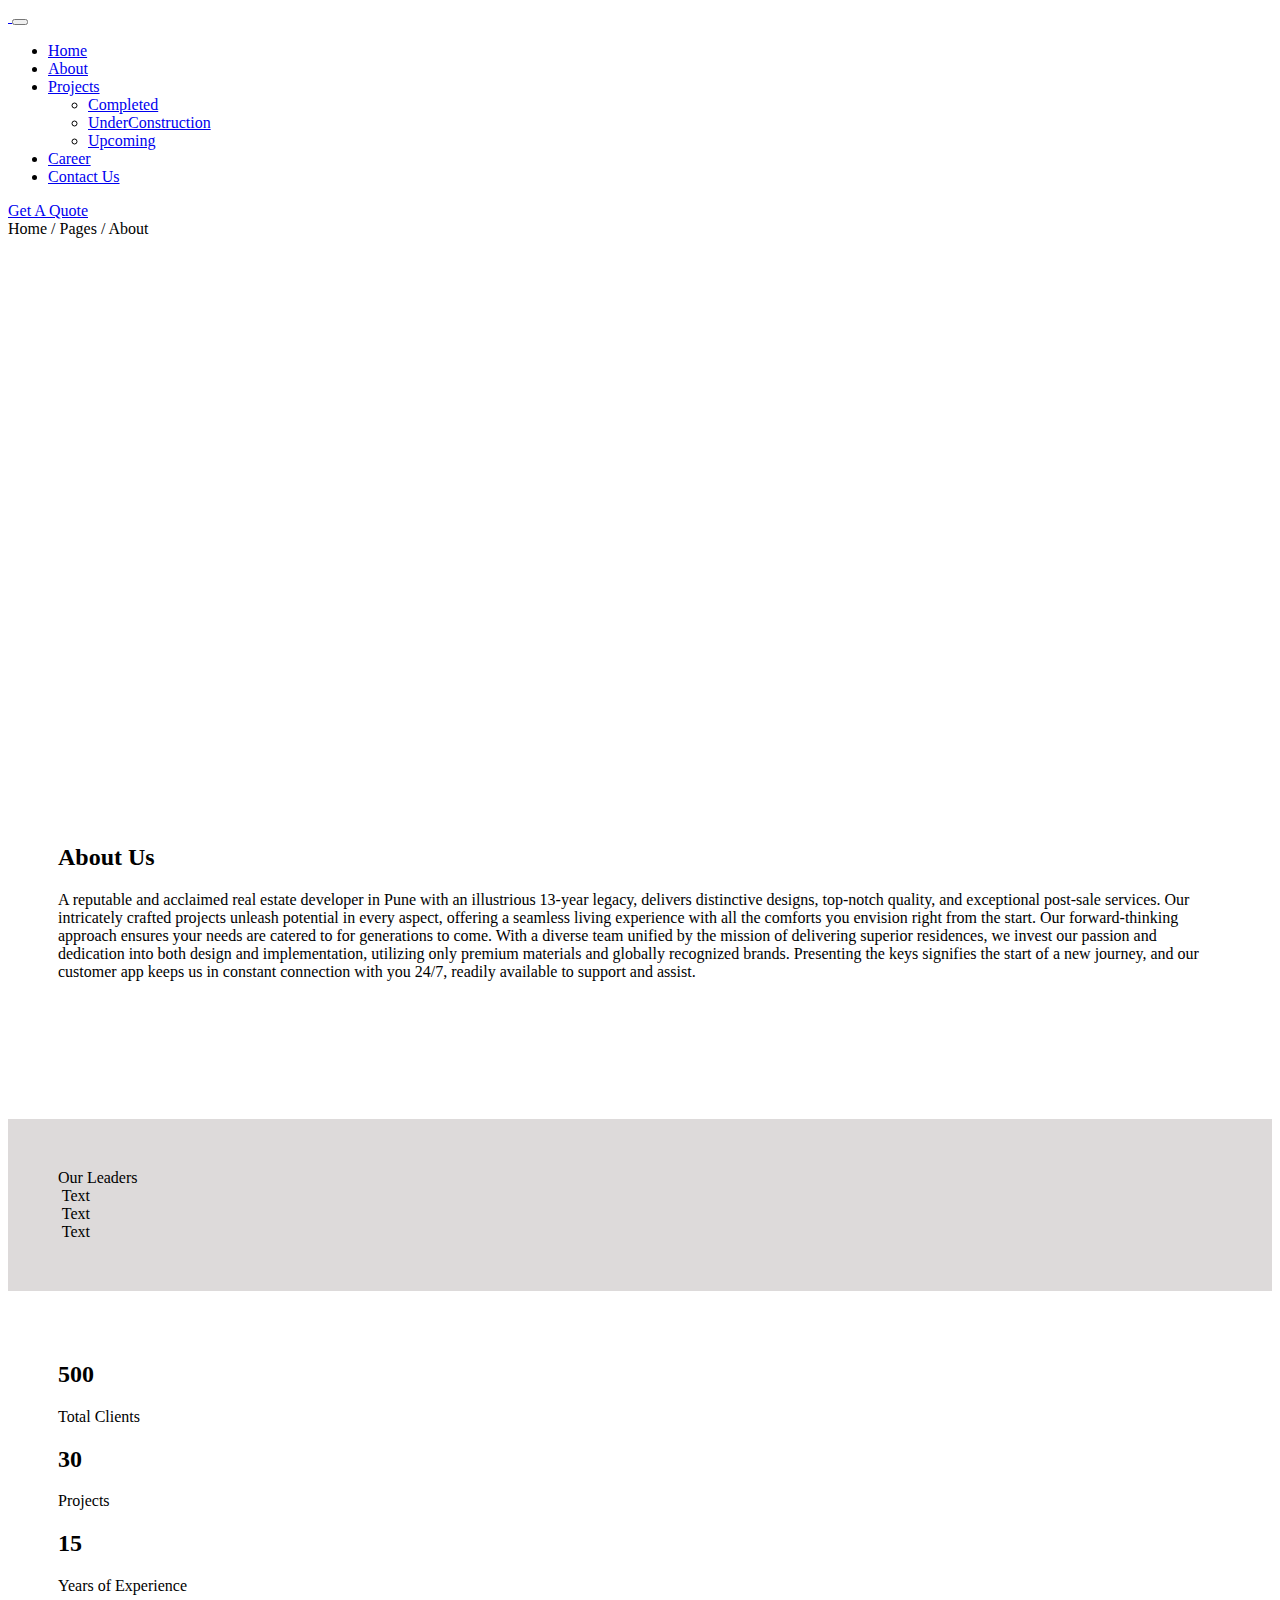
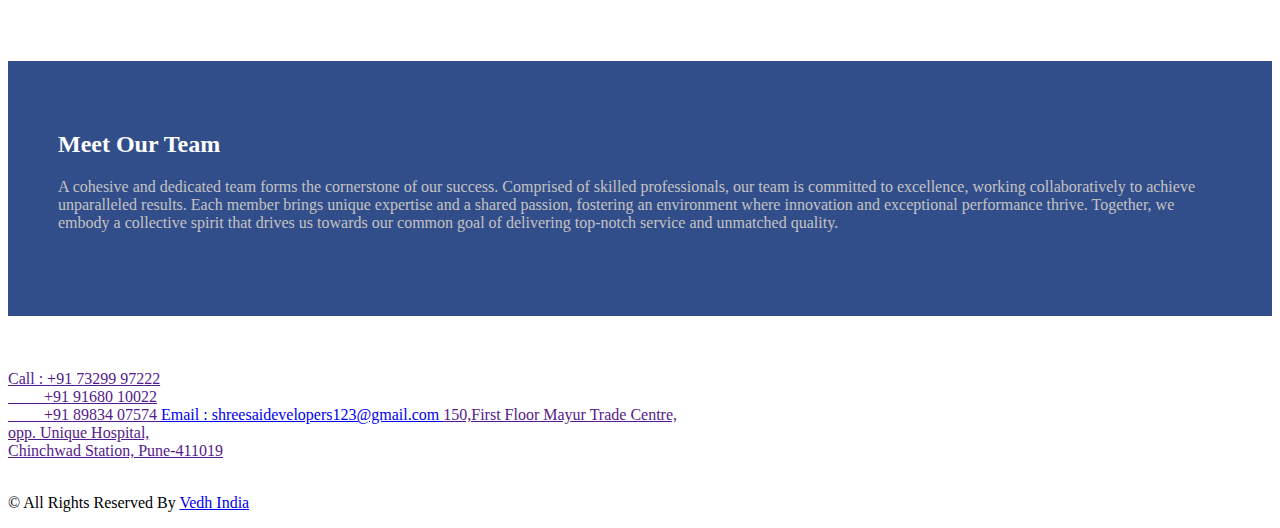
==== about.html @ a4372340 "Add files via upload" ====
<!DOCTYPE html>
<html>

<head>
  <!-- Basic -->
  <meta charset="utf-8" />
  <meta http-equiv="X-UA-Compatible" content="IE=edge" />
  <!-- Mobile Metas -->
  <meta name="viewport" content="width=device-width, initial-scale=1, shrink-to-fit=no" />
  <!-- Site Metas -->
  <meta name="keywords" content="" />
  <meta name="description" content="" />
  <meta name="author" content="" />
  <title>Shree Sai</title>
  <!-- bootstrap core css -->
  <link rel="stylesheet" type="text/css" href="css/bootstrap.css" />

  <!-- fonts style -->
  <link href="https://fonts.googleapis.com/css2?family=Roboto:wght@400;500;700;900&display=swap" rel="stylesheet">

  <!--owl slider stylesheet -->
  <link rel="stylesheet" type="text/css" href="https://cdnjs.cloudflare.com/ajax/libs/OwlCarousel2/2.3.4/assets/owl.carousel.min.css" />

  <!-- font awesome style -->
  <link href="css/font-awesome.min.css" rel="stylesheet" />

  <!-- Custom styles for this template -->
  <link href="css/style.css" rel="stylesheet" />
  <!-- responsive style -->
  <link href="css/responsive.css" rel="stylesheet" />

</head>

<body class="sub_page">
  <div class="hero_area">
    <!-- header section strats -->
    <header class="header_section">
      <div class="header_bottom">
        <div class="container-fluid">
          <nav class="navbar navbar-expand-lg custom_nav-container">
            <a class="navbar-brand" href="index.html">
              <img src="images/logo.png" alt="">
            </a>
    
            <button class="navbar-toggler" type="button" data-toggle="collapse" data-target="#navbarSupportedContent" aria-controls="navbarSupportedContent" aria-expanded="false" aria-label="Toggle navigation">
              <span></span>
            </button>
    
            <div class="collapse navbar-collapse" id="navbarSupportedContent">
              <ul class="navbar-nav">
                <li class="nav-item dropdown cool-link">
                  <a class="nav-link" href="index.html">Home</a>
                </li>
                <li class="nav-item active dropdown cool-link">
                  <a class="nav-link" href="about.html">About</a>
                </li>
                <li class="nav-item dropdown cool-link">
                  <a href="#" class="nav-link dropdown-toggle" data-toggle="dropdown">Projects</a>
                  <ul class="dropdown-menu">
                    <li><a href="complete.html">Completed</a></li>
                    <li><a href="undercontruction.html">UnderConstruction</a></li>
                    <li><a href="upcoming.html">Upcoming</a></li>
                  </ul>
                </li>
                <li class="nav-item dropdown cool-link">
                  <a class="nav-link" href="career.html">Career</a>
                </li>
                <li class="nav-item dropdown cool-link">
                  <a class="nav-link" href="contact.html">Contact Us</a>
                </li>
              </ul>
              <div class="quote_btn-container">
                <a href="contact.html" class="quote_btn">Get A Quote</a>
              </div>
            </div>
          </nav>
        </div>
      </div>
    </header>
    <!-- end header section -->
  </div>
  <section class="slider_section "  style="height: 500px; background-image: url(https://img.freepik.com/premium-photo/future-building-construction-engineering-project_31965-2643.jpg?w=826);
  background-size: cover;">
  
<div class="page_des" >
  Home / Pages / About
</div>
</section><br><br><br>
  <!-- about section -->

  <section class="about_section"  style="background: url(images/test-.jpg); background-repeat: no-repeat;
  background-size: cover;padding:50px">
    <div class="container  ">
      <div class="row">
        <div class="col-md-6">
          <div class="detail-box">
            <div class="heading_container">
              <h2>
                About Us
              </h2>
            </div>
            <p>A reputable and acclaimed real estate developer in Pune with an illustrious 13-year legacy, delivers distinctive designs, top-notch quality, and exceptional post-sale services. Our intricately crafted projects unleash potential in every aspect, offering a seamless living experience with all the comforts you envision right from the start. Our forward-thinking approach ensures your needs are catered to for generations to come. With a diverse team unified by the mission of delivering superior residences, we invest our passion and dedication into both design and implementation, utilizing only premium materials and globally recognized brands. Presenting the keys signifies the start of a new journey, and our customer app keeps us in constant connection with you 24/7, readily available to support and assist.<br>
              
            </p>
           
          </div>
        </div>
        <div class="col-md-6 ">
          <div class="img-box">
            <img src="images/about-img.jpg" alt="">
          </div>
        </div>

      </div>
    </div>
  </section><br><br><br>

  <!-- end about section -->
<!-- leaders -->

<section class="leader_section"  style="padding:50px;background-color: rgb(221, 218, 218);">
  <div class="container  ">
    <div class="leads" >
      Our Leaders
    </div>
    <div class="row">
      <div class="col-md-4">
        <div class="img-box">
          <img src="images/about-img.jpg" alt="" class="leader_img">
          <span class="text-on-hover"> Text </span>
        </div>
      </div>
      <div class="col-md-4 ">
        <div class="img-box">
          <img src="images/about-img.jpg" alt="" class="leader_img">
          <span class="text-on-hover"> Text </span>
        </div>
      </div>
      <div class="col-md-4 ">
        <div class="img-box">
          <img src="images/about-img.jpg" alt="" class="leader_img">
          <span class="text-on-hover">Text</span>
        </div>
      </div>
    </div>
  </div>
</section>

<!-- end of leaders -->

<!-- total -->
<section class="leader_section"  style="padding:50px;">
      <div class="stats">
        <div class="stats-item">
          <h2 class="count">500</h2>
          <p>Total Clients</p>
        </div>
        <div class="stats-item">
          <h2 class="count">30</h2>
          <p>Projects</p>
        </div>
        <div class="stats-item">
          <h2 class="count">15</h2>
          <p>Years of Experience</p>
        </div>
      </div>
    </section>     
<!-- total no end -->

  <!-- team -->
  <section class="about_section"  style="padding:50px;background-color: #324e8a;">
    <div class="container  ">
      <div class="row">
        <div class="col-md-6">
          <div class="detail-box">
            <div class="heading_container">
              <h2 style="color: rgb(255, 254, 254);">
               Meet Our Team
              </h2>
            </div>
            <p style="color: rgb(196, 195, 195);">
              A cohesive and dedicated team forms the cornerstone of our success. Comprised of skilled professionals, our team is committed to excellence, working collaboratively to achieve unparalleled results. Each member brings unique expertise and a shared passion, fostering an environment where innovation and exceptional performance thrive. Together, we embody a collective spirit that drives us towards our common goal of delivering top-notch service and unmatched quality.
            </p>
           
          </div>
        </div>
        <div class="col-md-6 ">
          <div class="img-box2">
            <img src="images/about-img.jpg" alt="" style="width: 100%;">
          </div>
        </div>

      </div>
    </div>
  </section>
<br><br><br>
  <!--team -->

   <!-- info section -->
   <section class="info_section ">

    <div class="container">
      
      <div class="contact_nav">
        <a href="">
          <i class="fa fa-phone" aria-hidden="true"></i>
          <span class="phone-numbers">
           Call : +91 73299 97222 <br>
          &nbsp;&nbsp;&nbsp;&nbsp;&nbsp;&nbsp;&nbsp;&nbsp;  +91 91680 10022<br>
          &nbsp;&nbsp;&nbsp;&nbsp;&nbsp;&nbsp;&nbsp;&nbsp;  +91 89834 07574
          </span>
          
        </a>
        <a href="https://mail.google.com/">
          <i class="fa fa-envelope" aria-hidden="true"></i>
          <span>
            Email : shreesaidevelopers123@gmail.com
          </span>
        </a>
        <a href="">
          <i class="fa fa-map-marker" aria-hidden="true"></i>
          <span>
            150,First Floor Mayur Trade Centre,<br>opp. Unique Hospital,<br> Chinchwad Station, Pune-411019
          </span>
        </a>
       
      </div>

      <!-- <div class="info_top">
        <div class="row justify-content-center info_main_row">
            <div class="col-sm-6 col-md-4 col-lg-3">
            <div class="info_links">
              <h4 style="text-transform: capitalize;">
                Quick Links
              </h4>
              <div class="info_links_menu">
                <a class="" href="index.html">Home </a>
                <a class="" href="service.html">Services</a>
                <a class="" href="about.html"> About</a>
                <a class="" href="project.html">Project</a>
                <a class="" href="testimonial.html">Testimonial</a>
                <a class="" href="contact.html">Contact Us</a>
              </div>
            </div>
          </div>

        </div>
      </div> -->
      <div class="info_bottom text-center">
        <div class="info_logo">
            <a href="">
                <img src="images/logo2.png" alt="">
            </a>
        </div>
    </div>
    <div class="info_bottom">
      <div class="row">
        <div class="col-md-4 ml-auto">
          <div class="social_box">
            <a href="">
              <i class="fa fa-facebook" aria-hidden="true"></i>
            </a>
            <a href="">
              <i class="fa fa-twitter" aria-hidden="true"></i>
            </a>
            <a href="">
              <i class="fa fa-linkedin" aria-hidden="true"></i>
            </a>
            <a href="">
              <i class="fa fa-instagram" aria-hidden="true"></i>
            </a>
          </div>
        </div>
      </div>

    </div>
    </div>
  </section>
  <!-- end info_section -->
<!-- footer section -->
<footer class="footer_section">
  <div class="container">
    <p>
      &copy; <span id="displayYear"></span> All Rights Reserved By
      <a href="https://vedhindia.com/">Vedh India</a>
    </p>
  </div>
</footer>
<!-- footer section -->

  <!-- jQery -->
  <script src="js/jquery-3.4.1.min.js"></script>
  <!-- popper js -->
  <script src="https://cdn.jsdelivr.net/npm/popper.js@1.16.0/dist/umd/popper.min.js" integrity="sha384-Q6E9RHvbIyZFJoft+2mJbHaEWldlvI9IOYy5n3zV9zzTtmI3UksdQRVvoxMfooAo" crossorigin="anonymous">
  </script>
  <!-- bootstrap js -->
  <script src="js/bootstrap.js"></script>
  <!-- owl slider -->
  <script src="https://cdnjs.cloudflare.com/ajax/libs/OwlCarousel2/2.3.4/owl.carousel.min.js">
  </script>
  <!--  OwlCarousel 2 - Filter -->
  <script src="https://huynhhuynh.github.io/owlcarousel2-filter/dist/owlcarousel2-filter.min.js"></script>
  <!-- custom js -->
  <script src="js/custom.js"></script>
  <!-- Google Map -->
  <script src="https://maps.googleapis.com/maps/api/js?key=AIzaSyCh39n5U-4IoWpsVGUHWdqB6puEkhRLdmI&callback=myMap">
  </script>
  <!-- End Google Map -->

</body>

</html>
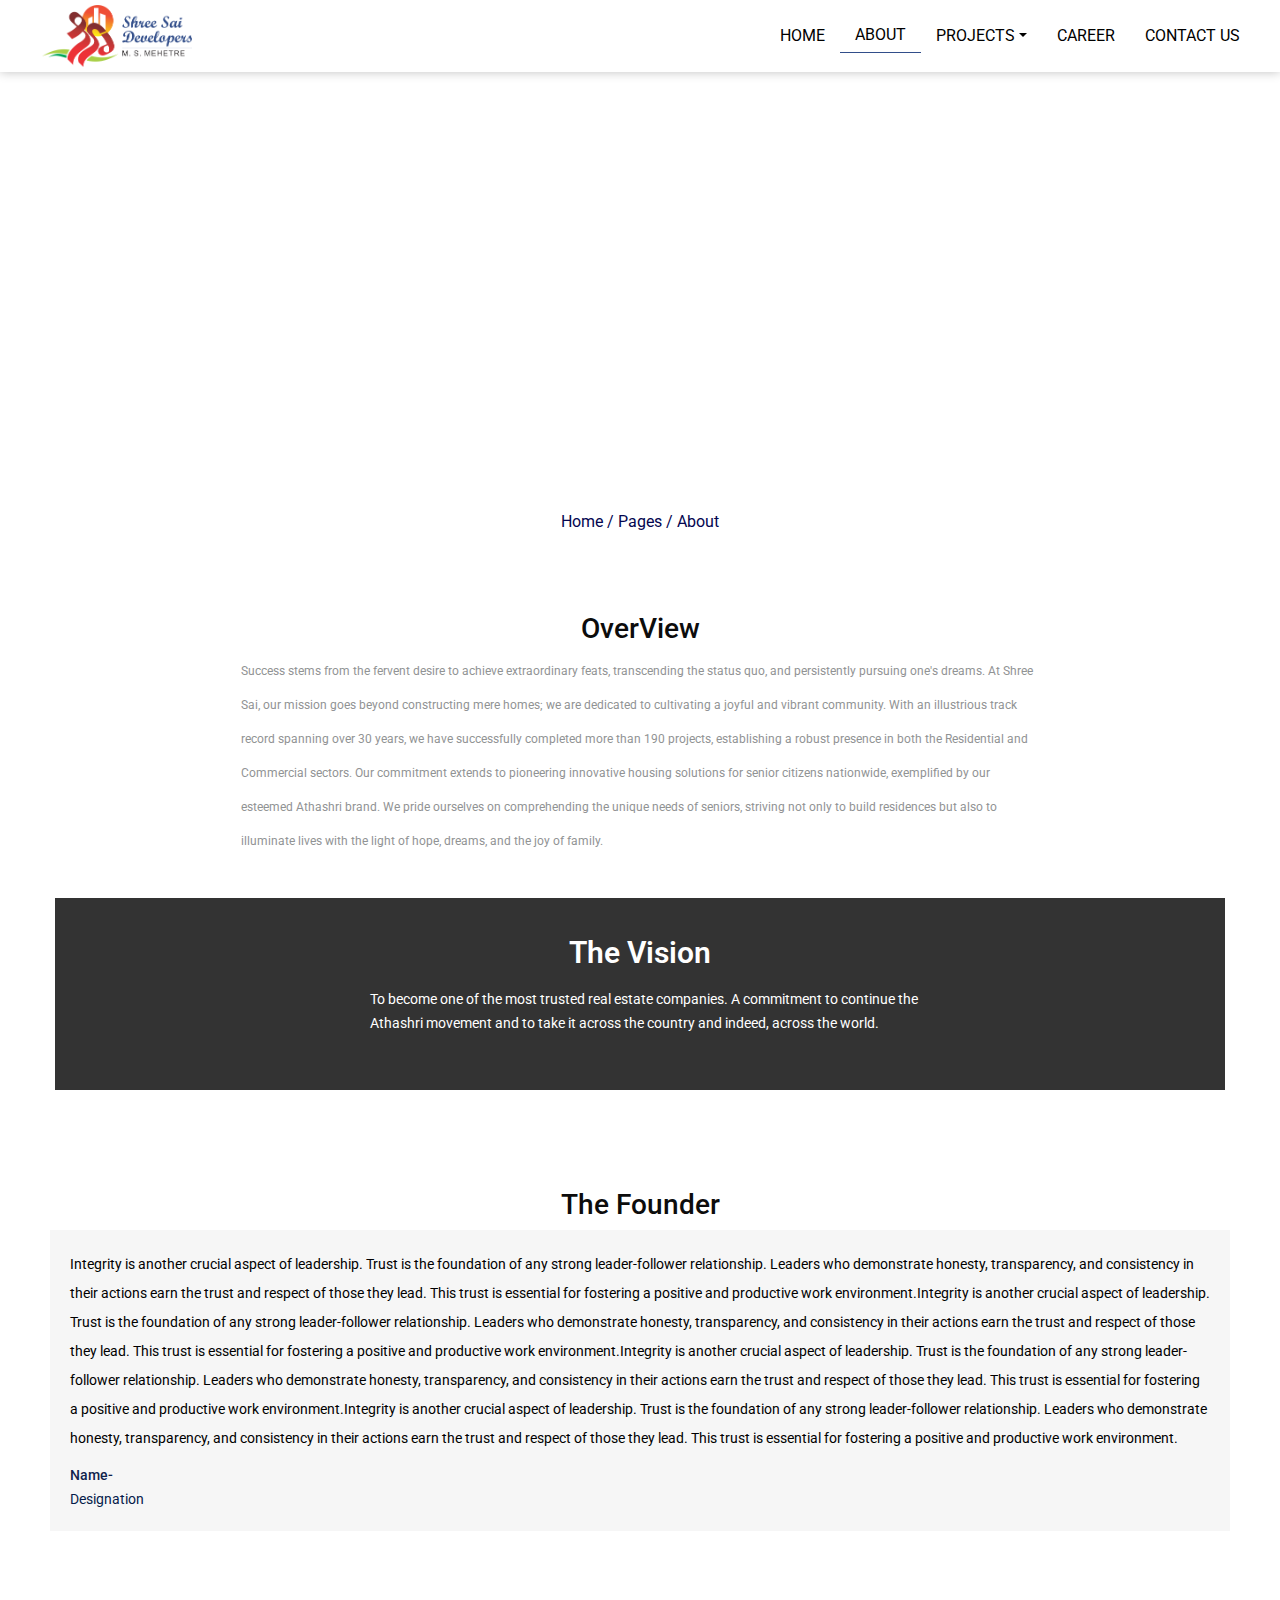
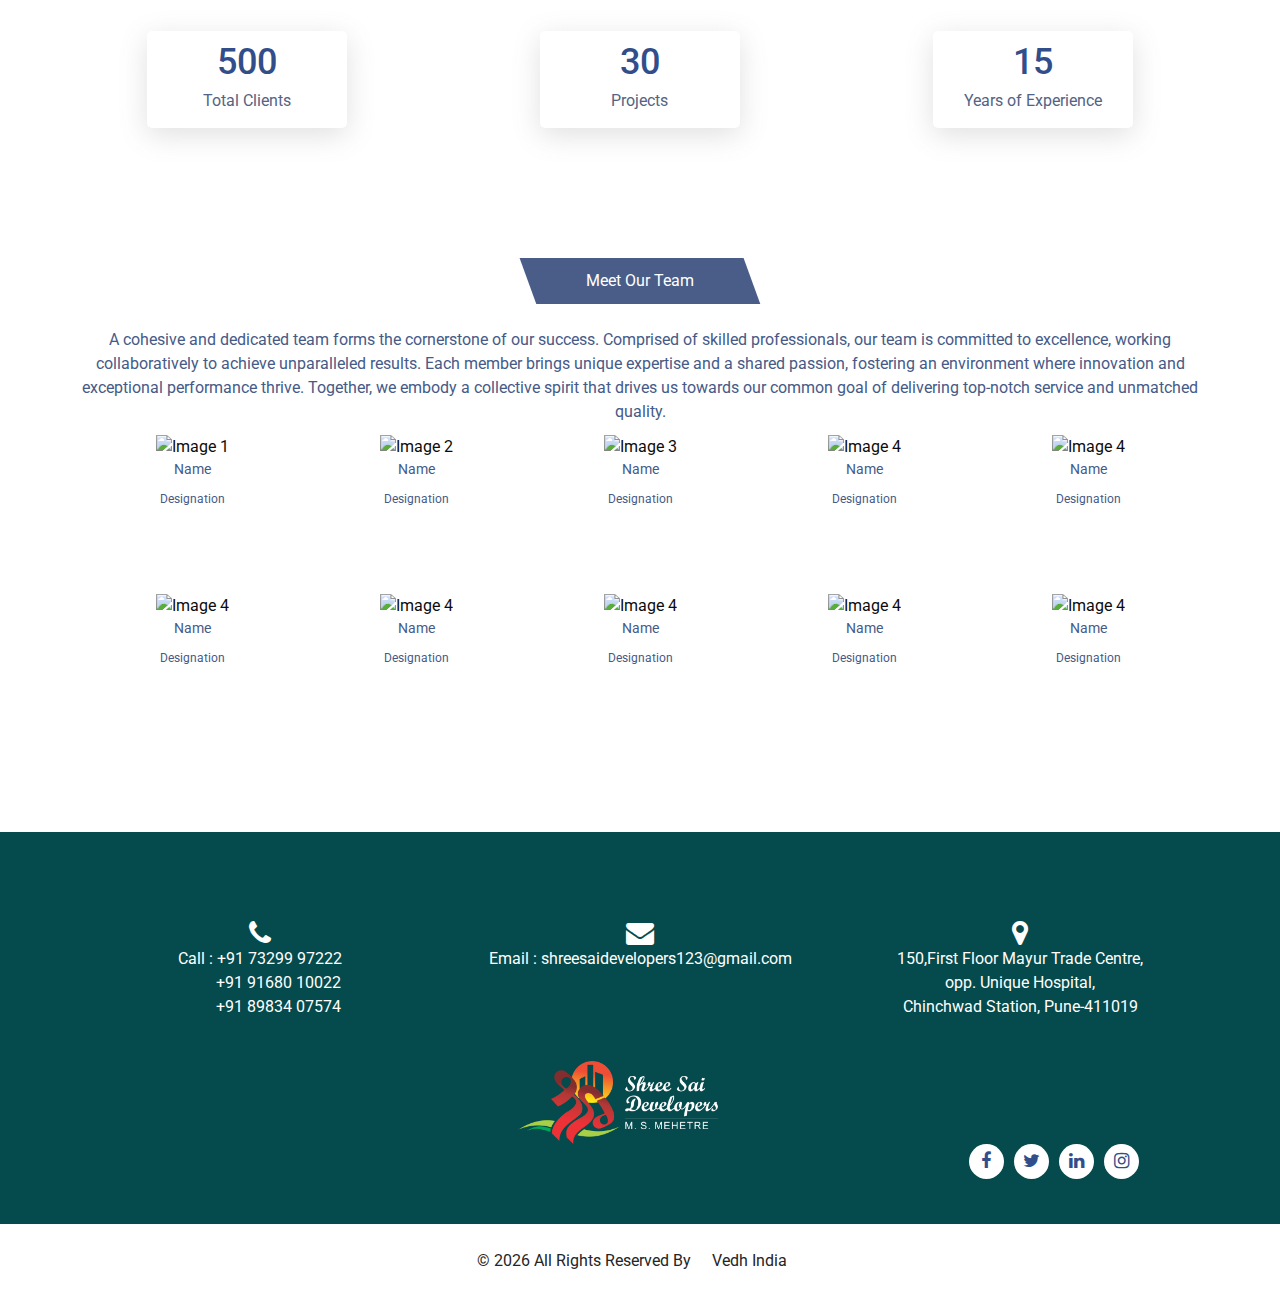
==== commit e6415bac: "Update about.html" ====
--- a/about.html
+++ b/about.html
@@ -28,7 +28,142 @@
   <link href="css/style.css" rel="stylesheet" />
   <!-- responsive style -->
   <link href="css/responsive.css" rel="stylesheet" />
-
+<style>
+  .ov-para {
+    color: #919394;
+    margin: 0;
+    font-size: 18px;
+    line-height: 34px;
+    text-align: left;
+    font-size: 12px;
+    width: 70%;
+    left: 15%;
+    position: relative;
+    
+}
+.vision {
+    text-align: center;
+    padding: 40px 0 40px;
+}
+
+.dark-gray {
+    background-color: #333;
+    color: #fff;
+}
+    .row2 {
+    margin-right: -15px;
+    margin-left: -15px;
+}
+.vision h2 {
+    color: #fff;
+}
+.vision p, .corporate p {
+    line-height: 24px;
+    font-size: 14px;
+    margin-bottom: 15px;
+}
+.our-vision p {
+  text-align: left;
+    margin-left: 40%;
+    color: white;
+    width: 80%;
+}
+p {
+    margin: 0 0 10px;
+    
+}
+.mainHeading {
+    font-size: 30px;
+    line-height: 30px;
+    font-weight: 600;
+    color: #222729;
+    padding-bottom:1%;
+    text-align: center;
+    width: 100%;
+    position: relative;
+    left:0px;
+}
+.about_section{
+  padding: 40px;
+}
+
+.container_2 {
+      display: flex;
+      width: 100%;background-color: #f6f6f6;
+    }
+
+    .images_2 {
+      flex: 30%;
+      box-sizing: border-box;
+      padding: 20px;
+    }
+
+    .content_2 {
+      flex: 70%;
+      box-sizing: border-box;
+      padding: 20px;
+    }
+
+    /* img {
+      max-width: 100%;
+      height: auto;
+      display: block;
+      margin-bottom: 10px;
+    } */
+    .name{
+      font-size: .9rem;
+      color: #10234c;
+      font-weight: 500;
+    }
+    .designation{
+      font-size: .9rem;
+      color: #051b4a;
+    }
+    .content_leader{
+      color: black;   
+       line-height: 29px;
+      font-size: 14px;
+    }
+    .container_img {
+    display: flex;
+     flex-wrap: wrap;
+    justify-content: space-around;
+  }
+
+  .image_img {
+    width: 200px; 
+    text-align: center;
+    margin-bottom:75px; 
+  }
+  .image_img img {
+    width: 100%;
+    height: 100%;
+    object-fit: cover;
+  }
+.text_name{
+  font-size: 14px;
+}
+.text_designation{
+  font-size: 12px;
+}
+.parallelogram {
+	width: 20%;
+    /* height: 50px; */
+    transform: skew(20deg);
+    background: #495d88;
+    position: relative;
+    left: 40%;
+    padding: 1%;
+    text-align: center;
+    font-size: 1rem;
+    color: white;  
+}
+
+.parallelogram span {
+    display: inline-block;
+    transform: skew(-20deg);
+}
+</style>
 </head>
 
 <body class="sub_page">
@@ -57,9 +192,9 @@
                 <li class="nav-item dropdown cool-link">
                   <a href="#" class="nav-link dropdown-toggle" data-toggle="dropdown">Projects</a>
                   <ul class="dropdown-menu">
-                    <li><a href="complete.html">Completed</a></li>
-                    <li><a href="undercontruction.html">UnderConstruction</a></li>
-                    <li><a href="upcoming.html">Upcoming</a></li>
+                    <li><a  class="test" href="complete.html">Completed</a></li>
+                    <li><a  class="test" href="undercontruction.html">UnderConstruction</a></li>
+                    <li><a  class="test" href="upcoming.html">Upcoming</a></li>
                   </ul>
                 </li>
                 <li class="nav-item dropdown cool-link">
@@ -79,71 +214,56 @@
     </header>
     <!-- end header section -->
   </div>
-  <section class="slider_section "  style="height: 500px; background-image: url(https://img.freepik.com/premium-photo/future-building-construction-engineering-project_31965-2643.jpg?w=826);
+  <section class="slider_section "  style="height: 500px; background-image: url(https://img.freepik.com/premium-photo/future-building-construction-engineering-project_31965-6206.jpg?w=826);
   background-size: cover;">
-  
-<div class="page_des" >
-  Home / Pages / About
-</div>
-</section><br><br><br>
+       <div class="page_des" >
+         Home / Pages / About
+       </div>
+</section>
   <!-- about section -->
 
-  <section class="about_section"  style="background: url(images/test-.jpg); background-repeat: no-repeat;
-  background-size: cover;padding:50px">
+  <section class="about_section">
     <div class="container  ">
-      <div class="row">
-        <div class="col-md-6">
-          <div class="detail-box">
-            <div class="heading_container">
-              <h2>
-                About Us
-              </h2>
-            </div>
-            <p>A reputable and acclaimed real estate developer in Pune with an illustrious 13-year legacy, delivers distinctive designs, top-notch quality, and exceptional post-sale services. Our intricately crafted projects unleash potential in every aspect, offering a seamless living experience with all the comforts you envision right from the start. Our forward-thinking approach ensures your needs are catered to for generations to come. With a diverse team unified by the mission of delivering superior residences, we invest our passion and dedication into both design and implementation, utilizing only premium materials and globally recognized brands. Presenting the keys signifies the start of a new journey, and our customer app keeps us in constant connection with you 24/7, readily available to support and assist.<br>
-              
-            </p>
-           
+      <h3 class="text-center">OverView</h3>
+       <p class="ov-para"> Success stems from the fervent desire to achieve extraordinary feats, transcending the status quo, and persistently pursuing one's dreams. At Shree Sai, our mission goes beyond constructing mere homes; we are dedicated to cultivating a joyful and vibrant community. With an illustrious track record spanning over 30 years, we have successfully completed more than 190 projects, establishing a robust presence in both the Residential and Commercial sectors.
+
+      Our commitment extends to pioneering innovative housing solutions for senior citizens nationwide, exemplified by our esteemed Athashri brand. We pride ourselves on comprehending the unique needs of seniors, striving not only to build residences but also to illuminate lives with the light of hope, dreams, and the joy of family.</p>
+    </div>
+  </section>
+  <!-- end overview section -->
+<!-- visoon -->
+
+<section class="our-vision" id="vision">
+  <div class="container">
+      <div class="row2">
+              <div class="vision dark-gray">
+                <h2 class="mainHeading">The Vision</h2>
+          <div class="col-lg-8 col-lg-offset-2 col-md-10 col-md-offset-1 col-sm-12">
+                
+                  <p>To become one of the most trusted real estate companies. A commitment to continue the Athashri movement and to take it across the country and indeed, across the world.</p>
+              </div>  
           </div>
-        </div>
-        <div class="col-md-6 ">
-          <div class="img-box">
-            <img src="images/about-img.jpg" alt="">
-          </div>
-        </div>
-
-      </div>
-    </div>
-  </section><br><br><br>
-
-  <!-- end about section -->
+      </div>
+  </div>
+</section><br><br>
+
 <!-- leaders -->
 
-<section class="leader_section"  style="padding:50px;background-color: rgb(221, 218, 218);">
-  <div class="container  ">
-    <div class="leads" >
-      Our Leaders
-    </div>
-    <div class="row">
-      <div class="col-md-4">
-        <div class="img-box">
-          <img src="images/about-img.jpg" alt="" class="leader_img">
-          <span class="text-on-hover"> Text </span>
-        </div>
-      </div>
-      <div class="col-md-4 ">
-        <div class="img-box">
-          <img src="images/about-img.jpg" alt="" class="leader_img">
-          <span class="text-on-hover"> Text </span>
-        </div>
-      </div>
-      <div class="col-md-4 ">
-        <div class="img-box">
-          <img src="images/about-img.jpg" alt="" class="leader_img">
-          <span class="text-on-hover">Text</span>
-        </div>
-      </div>
+<section class="leader_section"  style="padding:50px;">
+  <h3 class="text-center">The Founder</h3>
+  <div class="container_2">
+    
+    <!-- <div class="images_2">
+      <img src="images/leader1.png" alt="Image 1">
+    </div> -->
+    <div class="content_2">
+      <p class="content_leader">Integrity is another crucial aspect of leadership. Trust is the foundation of any strong leader-follower relationship. Leaders who demonstrate honesty, transparency, and consistency in their actions earn the trust and respect of those they lead. This trust is essential for fostering a positive and productive work environment.Integrity is another crucial aspect of leadership. Trust is the foundation of any strong leader-follower relationship. Leaders who demonstrate honesty, transparency, and consistency in their actions earn the trust and respect of those they lead. This trust is essential for fostering a positive and productive work environment.Integrity is another crucial aspect of leadership. Trust is the foundation of any strong leader-follower relationship. Leaders who demonstrate honesty, transparency, and consistency in their actions earn the trust and respect of those they lead. This trust is essential for fostering a positive and productive work environment.Integrity is another crucial aspect of leadership. Trust is the foundation of any strong leader-follower relationship. Leaders who demonstrate honesty, transparency, and consistency in their actions earn the trust and respect of those they lead. This trust is essential for fostering a positive and productive work environment.</p>
+      <span class="name">Name-</span><br>
+        <span class="designation">Designation</span>
+     
     </div>
   </div>
+
 </section>
 
 <!-- end of leaders -->
@@ -168,125 +288,157 @@
 <!-- total no end -->
 
   <!-- team -->
-  <section class="about_section"  style="padding:50px;background-color: #324e8a;">
-    <div class="container  ">
-      <div class="row">
-        <div class="col-md-6">
-          <div class="detail-box">
-            <div class="heading_container">
-              <h2 style="color: rgb(255, 254, 254);">
-               Meet Our Team
-              </h2>
-            </div>
-            <p style="color: rgb(196, 195, 195);">
-              A cohesive and dedicated team forms the cornerstone of our success. Comprised of skilled professionals, our team is committed to excellence, working collaboratively to achieve unparalleled results. Each member brings unique expertise and a shared passion, fostering an environment where innovation and exceptional performance thrive. Together, we embody a collective spirit that drives us towards our common goal of delivering top-notch service and unmatched quality.
-            </p>
-           
-          </div>
-        </div>
-        <div class="col-md-6 ">
-          <div class="img-box2">
-            <img src="images/about-img.jpg" alt="" style="width: 100%;">
-          </div>
-        </div>
-
-      </div>
-    </div>
-  </section>
-<br><br><br>
+  <section class="team_section" style="padding: 80px;">
+    <div class="parallelogram"><span>Meet Our Team</span></div><br>
+    <p class="text-center">A cohesive and dedicated team forms the cornerstone of our success. Comprised of skilled professionals, our team is committed to excellence, working collaboratively to achieve unparalleled results. Each member brings unique expertise and a shared passion, fostering an environment where innovation and exceptional performance thrive. Together, we embody a collective spirit that drives us towards our common goal of delivering top-notch service and unmatched quality.</p>
+  <div class="container_img">
+    <div class="image_img">
+      <img src="images/1_1.jpg" alt="Image 1">
+      <p class="text_name">Name</p>
+      <p class="text_designation">Designation</p>
+    </div>
+
+    <div class="image_img">
+      <img src="images/1_2.png" alt="Image 2">
+      <p class="text_name">Name</p>
+      <p class="text_designation">Designation</p>
+    </div>
+
+    <div class="image_img">
+      <img src="images/1_3.jpg" alt="Image 3">
+      <p class="text_name">Name</p>
+      <p class="text_designation">Designation</p>
+    </div>
+    <div class="image_img">
+      <img src="images/1_4.jpg" alt="Image 4">
+      <p class="text_name">Name</p>
+      <p class="text_designation">Designation</p>
+    </div>
+    <div class="image_img">
+      <img src="images/1_5.jpg" alt="Image 4">
+      <p class="text_name">Name</p>
+      <p class="text_designation">Designation</p>
+    </div>
+    <div class="image_img">
+      <img src="images/1_6.jpg" alt="Image 4">
+      <p class="text_name">Name</p>
+      <p class="text_designation">Designation</p>
+    </div>
+    <div class="image_img">
+      <img src="images/1_7.jpg" alt="Image 4">
+      <p class="text_name">Name</p>
+      <p class="text_designation">Designation</p>
+    </div>
+    <div class="image_img">
+      <img src="images/1_8.jpg" alt="Image 4">
+      <p class="text_name">Name</p>
+      <p class="text_designation">Designation</p>
+    </div>
+    <div class="image_img">
+      <img src="images/1_9.jpg" alt="Image 4">
+      <p class="text_name">Name</p>
+      <p class="text_designation">Designation</p>
+    </div>
+    <div class="image_img">
+      <img src="images/1_10.jpeg" alt="Image 4">
+      <p class="text_name">Name</p>
+      <p class="text_designation">Designation</p>
+    </div>
+  </div>
+</section>
   <!--team -->
-
-   <!-- info section -->
-   <section class="info_section ">
-
-    <div class="container">
-      
-      <div class="contact_nav">
-        <a href="">
-          <i class="fa fa-phone" aria-hidden="true"></i>
-          <span class="phone-numbers">
-           Call : +91 73299 97222 <br>
-          &nbsp;&nbsp;&nbsp;&nbsp;&nbsp;&nbsp;&nbsp;&nbsp;  +91 91680 10022<br>
-          &nbsp;&nbsp;&nbsp;&nbsp;&nbsp;&nbsp;&nbsp;&nbsp;  +91 89834 07574
-          </span>
-          
-        </a>
-        <a href="https://mail.google.com/">
-          <i class="fa fa-envelope" aria-hidden="true"></i>
-          <span>
-            Email : shreesaidevelopers123@gmail.com
-          </span>
-        </a>
-        <a href="">
-          <i class="fa fa-map-marker" aria-hidden="true"></i>
-          <span>
-            150,First Floor Mayur Trade Centre,<br>opp. Unique Hospital,<br> Chinchwad Station, Pune-411019
-          </span>
-        </a>
-       
-      </div>
-
-      <!-- <div class="info_top">
-        <div class="row justify-content-center info_main_row">
-            <div class="col-sm-6 col-md-4 col-lg-3">
-            <div class="info_links">
-              <h4 style="text-transform: capitalize;">
-                Quick Links
-              </h4>
-              <div class="info_links_menu">
-                <a class="" href="index.html">Home </a>
-                <a class="" href="service.html">Services</a>
-                <a class="" href="about.html"> About</a>
-                <a class="" href="project.html">Project</a>
-                <a class="" href="testimonial.html">Testimonial</a>
-                <a class="" href="contact.html">Contact Us</a>
+  
+    <!-- info section -->
+    <section class="info_section ">
+
+      <div class="container">
+        
+        <div class="contact_nav">
+          <a href="">
+            <i class="fa fa-phone" aria-hidden="true"></i>
+            <span class="phone-numbers">
+             Call : +91 73299 97222 <br>
+            &nbsp;&nbsp;&nbsp;&nbsp;&nbsp;&nbsp;&nbsp;&nbsp;  +91 91680 10022<br>
+            &nbsp;&nbsp;&nbsp;&nbsp;&nbsp;&nbsp;&nbsp;&nbsp;  +91 89834 07574
+            </span>
+            
+          </a>
+          <a href="https://mail.google.com/">
+            <i class="fa fa-envelope" aria-hidden="true"></i>
+            <span>
+              Email : shreesaidevelopers123@gmail.com
+            </span>
+          </a>
+          <a href="">
+            <i class="fa fa-map-marker" aria-hidden="true"></i>
+            <span>
+              150,First Floor Mayur Trade Centre,<br>opp. Unique Hospital,<br> Chinchwad Station, Pune-411019
+            </span>
+          </a>
+         
+        </div>
+  
+        <!-- <div class="info_top">
+          <div class="row justify-content-center info_main_row">
+              <div class="col-sm-6 col-md-4 col-lg-3">
+              <div class="info_links">
+                <h4 style="text-transform: capitalize;">
+                  Quick Links
+                </h4>
+                <div class="info_links_menu">
+                  <a class="" href="index.html">Home </a>
+                  <a class="" href="service.html">Services</a>
+                  <a class="" href="about.html"> About</a>
+                  <a class="" href="project.html">Project</a>
+                  <a class="" href="testimonial.html">Testimonial</a>
+                  <a class="" href="contact.html">Contact Us</a>
+                </div>
               </div>
             </div>
+  
           </div>
-
-        </div>
-      </div> -->
-      <div class="info_bottom text-center">
-        <div class="info_logo">
-            <a href="">
-                <img src="images/logo2.png" alt="">
-            </a>
-        </div>
-    </div>
-    <div class="info_bottom">
-      <div class="row">
-        <div class="col-md-4 ml-auto">
-          <div class="social_box">
-            <a href="">
-              <i class="fa fa-facebook" aria-hidden="true"></i>
-            </a>
-            <a href="">
-              <i class="fa fa-twitter" aria-hidden="true"></i>
-            </a>
-            <a href="">
-              <i class="fa fa-linkedin" aria-hidden="true"></i>
-            </a>
-            <a href="">
-              <i class="fa fa-instagram" aria-hidden="true"></i>
-            </a>
+        </div> -->
+        <div class="info_bottom text-center">
+          <div class="info_logo">
+              <a href="">
+                  <img src="images/logo2.png" alt="">
+              </a>
           </div>
-        </div>
-      </div>
-
-    </div>
-    </div>
-  </section>
-  <!-- end info_section -->
-<!-- footer section -->
-<footer class="footer_section">
-  <div class="container">
-    <p>
-      &copy; <span id="displayYear"></span> All Rights Reserved By
-      <a href="https://vedhindia.com/">Vedh India</a>
-    </p>
-  </div>
-</footer>
-<!-- footer section -->
+      </div>
+      <div class="info_bottom">
+        <div class="row">
+          <div class="col-md-4 ml-auto">
+            <div class="social_box">
+              <a href="">
+                <i class="fa fa-facebook" aria-hidden="true"></i>
+              </a>
+              <a href="">
+                <i class="fa fa-twitter" aria-hidden="true"></i>
+              </a>
+              <a href="">
+                <i class="fa fa-linkedin" aria-hidden="true"></i>
+              </a>
+              <a href="">
+                <i class="fa fa-instagram" aria-hidden="true"></i>
+              </a>
+            </div>
+          </div>
+        </div>
+  
+      </div>
+      </div>
+    </section>
+    <!-- end info_section -->
+  <!-- footer section -->
+  <footer class="footer_section">
+    <div class="container">
+      <p>
+        &copy; <span id="displayYear"></span> All Rights Reserved By
+        <a href="https://vedhindia.com/">Vedh India</a>
+      </p>
+    </div>
+  </footer>
+  <!-- footer section -->
 
   <!-- jQery -->
   <script src="js/jquery-3.4.1.min.js"></script>
@@ -309,4 +461,4 @@
 
 </body>
 
-</html>+</html>
--- a/css/style.css
+++ b/css/style.css
@@ -0,0 +1,1410 @@
+body {
+  font-family: 'Roboto', sans-serif;
+  color: #0c0c0c;
+  background-color: #ffffff;
+  overflow-x: hidden;
+}
+
+.layout_padding {
+  padding: 90px 0;
+}
+
+.layout_padding2 {
+  padding: 75px 0;
+}
+.layout_padding3 {
+  padding: 50px 0;
+}
+.layout_padding2-top {
+  padding-top: 75px;
+}
+
+.layout_padding2-bottom {
+  padding-bottom: 75px;
+}
+
+.layout_padding-top {
+  padding-top: 90px;
+}
+
+.layout_padding-bottom {
+  padding-bottom: 90px;
+}
+
+.heading_container {
+  display: -webkit-box;
+  display: -ms-flexbox;
+  display: flex;
+  -webkit-box-orient: vertical;
+  -webkit-box-direction: normal;
+      -ms-flex-direction: column;
+          flex-direction: column;
+  -webkit-box-align: start;
+      -ms-flex-align: start;
+          align-items: flex-start;
+}
+
+.heading_container h2 {
+  position: relative;
+  font-weight: bold;color: #324e8a;
+}
+
+.heading_container h2 span {
+  color: #f07b26;
+}
+
+.heading_container.heading_center {
+  -webkit-box-align: center;
+      -ms-flex-align: center;
+          align-items: center;
+  text-align: center;
+}
+
+a,
+a:hover,
+a:focus {
+  text-decoration: none;
+}
+
+a:hover,
+a:focus {
+  color: initial;
+}
+
+.btn,
+.btn:focus {
+  outline: none !important;
+  -webkit-box-shadow: none;
+          box-shadow: none;
+}
+
+/*header section*/
+.hero_area {
+  position: relative;
+  height: 100vh;
+  display: -webkit-box;
+  display: -ms-flexbox;
+  display: flex;
+  -webkit-box-orient: vertical;
+  -webkit-box-direction: normal;
+      -ms-flex-direction: column;
+          flex-direction: column;
+}
+
+.sub_page .hero_area {
+  height: auto;
+}
+
+.sub_page .header_section {
+  margin-top: 0;
+  -webkit-box-shadow: 0 0 10px 0 rgba(0, 0, 0, 0.25);
+          box-shadow: 0 0 10px 0 rgba(0, 0, 0, 0.25);
+}
+
+.header_section .header_top {
+  padding: 15px 0;
+  background-color: #252525;
+}
+
+.header_section .header_top .header_top_container {
+  display: -webkit-box;
+  display: -ms-flexbox;
+  display: flex;
+  -webkit-box-pack: justify;
+      -ms-flex-pack: justify;
+          justify-content: space-between;
+  -webkit-box-align: center;
+      -ms-flex-align: center;
+          align-items: center;
+}
+
+.header_section .header_top .header_top_container .lang_box {
+  position: relative;
+  display: -webkit-box;
+  display: -ms-flexbox;
+  display: flex;
+  -webkit-box-align: center;
+      -ms-flex-align: center;
+          align-items: center;
+}
+
+.header_section .header_top .header_top_container .lang_box a {
+  margin: 0;
+  padding: 5px;
+  background-color: #ffffff;
+  color: #000000;
+}
+
+.header_section .header_top .header_top_container .lang_box a img {
+  width: 25px;
+}
+
+.header_section .header_top .header_top_container .lang_box span {
+  color: #ffffff;
+  margin-left: 10px;
+}
+
+.header_section .header_top .header_top_container .lang_box .dropdown-menu {
+  min-width: auto;
+  width: auto;
+  border-radius: 0;
+}
+
+.header_section .header_top .header_top_container .lang_box .dropdown-menu a {
+  color: #000000;
+  margin: 0;
+  padding: 0 10px;
+  display: -webkit-box;
+  display: -ms-flexbox;
+  display: flex;
+  -webkit-box-pack: center;
+      -ms-flex-pack: center;
+          justify-content: center;
+  -webkit-box-align: center;
+      -ms-flex-align: center;
+          align-items: center;
+  background-color: #ffffff;
+}
+
+.header_section .header_top .contact_nav {
+  display: -webkit-box;
+  display: -ms-flexbox;
+  display: flex;
+}
+
+.header_section .header_top .contact_nav a {
+  margin-right: 25px;
+  color: #ffffff;
+  display: -webkit-box;
+  display: -ms-flexbox;
+  display: flex;
+}
+
+.header_section .header_top .contact_nav a i {
+  margin-right: 5px;
+  background-color: #ffffff;
+  width: 25px;
+  height: 25px;
+  display: -webkit-box;
+  display: -ms-flexbox;
+  display: flex;
+  -webkit-box-pack: center;
+      -ms-flex-pack: center;
+          justify-content: center;
+  -webkit-box-align: center;
+      -ms-flex-align: center;
+          align-items: center;
+  color: #f07b26;
+}
+
+.header_section .header_top .contact_nav a:hover i {
+  color: #252525;
+}
+
+.header_section .header_top .social_box {
+  display: -webkit-box;
+  display: -ms-flexbox;
+  display: flex;
+}
+
+.header_section .header_top .social_box a i {
+  margin-right: 5px;
+  background-color: #ffffff;
+  width: 25px;
+  height: 25px;
+  display: -webkit-box;
+  display: -ms-flexbox;
+  display: flex;
+  -webkit-box-pack: center;
+      -ms-flex-pack: center;
+          justify-content: center;
+  -webkit-box-align: center;
+      -ms-flex-align: center;
+          align-items: center;
+  color: #f07b26;
+}
+
+.header_section .header_top .social_box a:hover i {
+  color: #252525;
+}
+
+.header_section .header_bottom {
+  background-color: #ffffff;
+  /* padding: 15px 0; */
+}
+
+.header_section .header_bottom .container-fluid {
+  padding-right: 25px;
+  padding-left: 25px;
+}
+.container-fluid_1 {
+  width: 77%;
+  padding-right: 15px;
+  padding-left: 15px;
+  margin-right: auto;
+  margin-left: auto;
+  border: 1px solid white;
+}
+.container-fluid_1_2 {
+  width: 77%;
+  padding-right: 15px;
+  padding-left: 15px;
+  margin-right: auto;
+  margin-left: auto;
+ 
+}
+.navbar-brand img {
+  width: 150px;
+}
+
+.custom_nav-container {
+  padding: 0;
+}
+
+.custom_nav-container .navbar-nav {
+  margin: auto;margin-top: 25px;
+}
+
+.custom_nav-container .navbar-nav .nav-item .nav-link {
+  padding: 5px 25px;
+  color: #000000;
+  text-align: center;
+  text-transform: uppercase;
+  border-radius: 5px;
+  -webkit-transition: all .3s;
+  transition: all .3s;
+}
+
+.custom_nav-container .navbar-nav .nav-item:hover .nav-link, .custom_nav-container .navbar-nav .nav-item.active .nav-link {
+  color: black;
+  border-bottom: 1.5px solid #324e8a;
+  border-radius: 0px;
+}
+
+.custom_nav-container .nav_search-btn {
+  width: 35px;
+  height: 35px;
+  padding: 0;
+  border: none;
+  color: #000000;
+}
+
+.custom_nav-container .nav_search-btn:hover {
+  color: #000000;
+}
+
+.custom_nav-container .navbar-toggler {
+  outline: none;
+}
+
+.custom_nav-container .navbar-toggler {
+  padding: 0;
+  width: 37px;
+  height: 42px;
+  -webkit-transition: all .3s;
+  transition: all .3s;
+}
+
+.custom_nav-container .navbar-toggler span {
+  display: block;
+  width: 35px;
+  height: 4px;
+  background-color: #000000;
+  margin: 7px 0;
+  -webkit-transition: all 0.3s;
+  transition: all 0.3s;
+  position: relative;
+  border-radius: 5px;
+  -webkit-transition: all .3s;
+  transition: all .3s;
+}
+
+.custom_nav-container .navbar-toggler span::before, .custom_nav-container .navbar-toggler span::after {
+  content: "";
+  position: absolute;
+  left: 0;
+  height: 100%;
+  width: 100%;
+  background-color: #000000;
+  top: -10px;
+  border-radius: 5px;
+  -webkit-transition: all .3s;
+  transition: all .3s;
+}
+
+.custom_nav-container .navbar-toggler span::after {
+  top: 10px;
+}
+
+.custom_nav-container .navbar-toggler[aria-expanded="true"] {
+  -webkit-transform: rotate(360deg);
+          transform: rotate(360deg);
+}
+
+.custom_nav-container .navbar-toggler[aria-expanded="true"] span {
+  -webkit-transform: rotate(45deg);
+          transform: rotate(45deg);
+}
+
+.custom_nav-container .navbar-toggler[aria-expanded="true"] span::before, .custom_nav-container .navbar-toggler[aria-expanded="true"] span::after {
+  -webkit-transform: rotate(90deg);
+          transform: rotate(90deg);
+  top: 0;
+}
+
+.custom_nav-container .navbar-toggler[aria-expanded="true"] .s-1 {
+  -webkit-transform: rotate(45deg);
+          transform: rotate(45deg);
+  margin: 0;
+  margin-bottom: -4px;
+}
+
+.custom_nav-container .navbar-toggler[aria-expanded="true"] .s-2 {
+  display: none;
+}
+
+.custom_nav-container .navbar-toggler[aria-expanded="true"] .s-3 {
+  -webkit-transform: rotate(-45deg);
+          transform: rotate(-45deg);
+  margin: 0;
+  margin-top: -4px;
+}
+
+.custom_nav-container .navbar-toggler[aria-expanded="false"] .s-1,
+.custom_nav-container .navbar-toggler[aria-expanded="false"] .s-2,
+.custom_nav-container .navbar-toggler[aria-expanded="false"] .s-3 {
+  -webkit-transform: none;
+          transform: none;
+}
+
+.quote_btn-container {
+  display: -webkit-box;
+  display: -ms-flexbox;
+  display: flex;
+  -webkit-box-align: center;
+      -ms-flex-align: center;
+          align-items: center;
+}
+
+.quote_btn-container a {
+  color: #000000;
+  text-transform: uppercase;
+}
+
+.quote_btn-container a span {
+  margin-left: 5px;
+}
+
+.quote_btn-container a:hover {
+  color: #252525;
+}
+
+.quote_btn-container .quote_btn {
+  display: inline-block;
+  padding: 5px 25px;
+  background-color: #324e8a;
+  color: #ffffff;
+  border-radius: 5px;
+  -webkit-transition: all .3s;
+  transition: all .3s;
+  border: none;
+}
+
+.quote_btn-container .quote_btn:hover {
+  background-color: #09338d;color:white;
+}
+
+/*end header section*/
+/* slider section */
+.slider_section {
+  -webkit-box-flex: 1;
+      -ms-flex: 1;
+          flex: 1;
+  display: -webkit-box;
+  display: -ms-flexbox;
+  display: flex;
+  -webkit-box-align: center;
+      -ms-flex-align: center;
+          align-items: center;
+  /* background-image: url(../images/slider-bg.jpg); */
+  background-image: url(https://img.freepik.com/premium-photo/double-exposure-builder-silhouette-construction-works-poster-design-made-with-generative-ai_245726-5235.jpg?w=826);
+  background-size: cover;
+}
+
+.slider_section .dot_design {
+  position: absolute;
+  width: 450px;
+  right: 0;
+  bottom: 0;
+  -webkit-transform: translateY(50%);
+          transform: translateY(50%);
+  z-index: 1;
+}
+
+.slider_section .dot_design img {
+  width: 100%;
+}
+
+.slider_section .row {
+  -webkit-box-align: center;
+      -ms-flex-align: center;
+          align-items: center;
+}
+
+.slider_section #customCarousel1 {
+  width: 100%;
+  position: unset;
+}
+
+.slider_section .detail-box {
+  color: #252525;float: right;
+}
+
+.slider_section .detail-box h1 {
+  font-weight: bold;
+    margin-bottom: 0;
+    color: #474d5a;
+}
+
+.slider_section .detail-box p {
+  color: #6d6d6d;
+}
+
+.slider_section .detail-box .btn-box {
+  display: -webkit-box;
+  display: -ms-flexbox;
+  display: flex;
+  margin: 0 -5px;
+  margin-top: 45px;
+}
+
+.slider_section .detail-box .btn-box a {
+  margin: 5px;
+  text-align: center;
+  width: 165px;
+}
+
+.slider_section .detail-box .btn-box .btn1 {
+  display: inline-block;
+  padding: 10px 15px;
+  background-color: #324e8a;
+  color: #ffffff;
+  border-radius: 0;
+  -webkit-transition: all .3s;
+  transition: all .3s;
+  border: none;border-radius: 5px;
+}
+
+.slider_section .detail-box .btn-box .btn1:hover {
+  background-color: #052b7e;border-radius: 5px;
+}
+
+.slider_section .detail-box .btn-box .btn2 {
+  display: inline-block;
+  padding: 10px 15px;
+  background-color: #000000;border-radius: 5px;
+  color: #ffffff;
+  border-radius: 0;
+  -webkit-transition: all .3s;
+  transition: all .3s;
+  border: none;
+}
+
+.slider_section .detail-box .btn-box .btn2:hover {
+  background-color: black;border-radius: 5px;
+}
+
+.slider_section .img-box img {
+  width: 100%;
+}
+
+.slider_section .carousel-indicators {
+  position: unset;
+  margin: 0;
+  -webkit-box-pack: center;
+      -ms-flex-pack: center;
+          justify-content: center;
+  -webkit-box-align: center;
+      -ms-flex-align: center;
+          align-items: center;
+  margin-top: 45px;
+}
+
+/* .slider_section .carousel-indicators li {
+  background-color: #ffffff;
+  width: 10px;
+  height: 10px;
+  border-radius: 100%;
+  opacity: 1;
+}
+
+.slider_section .carousel-indicators li.active {
+  width: 12px;
+  height: 12px;
+  background-color: #ed3237;
+} */
+
+.service_section {
+  position: relative;
+}
+p {
+  margin-top: 0;
+  margin-bottom: 1rem;
+  color: #465a87;
+}
+.service_section .heading_container h2 {
+  text-transform: none;
+  color:#324e8a;
+}
+
+.service_section .service_container {
+  -webkit-box-shadow: 0 0 15px 5px rgba(0, 0, 0, 0.15);
+          box-shadow: 0 0 15px 5px rgba(0, 0, 0, 0.15);
+  padding: 45px 15px;
+  margin: 0 25px;background: white;
+}
+
+.service_section .box {
+  margin-top: 45px;
+}
+
+.service_section .box .img-box {
+  height: 65px;
+}
+
+.service_section .box .img-box img {
+  height: 100%;
+  -webkit-filter: brightness(0);
+          filter: brightness(0);
+  -webkit-transition: all .3s;
+  transition: all .3s;
+}
+
+.service_section .box .detail-box {
+  margin-top: 15px;
+}
+
+.service_section .box .detail-box h5 {
+  font-weight: bold;
+  text-transform: uppercase;color: #31497e;
+}
+
+.service_section .box .detail-box a {
+  color: #31497e;
+  font-weight: 600;
+}
+
+.service_section .box .detail-box a:hover {
+  color: #828385;
+}
+
+.service_section .box:hover .img-box img {
+  -webkit-filter: brightness(1);
+          filter: brightness(1);
+}
+
+.about_section .row {
+  -webkit-box-align: center;
+      -ms-flex-align: center;
+          align-items: center;
+}
+
+.about_section .img-box {
+  position: relative;
+}
+
+.about_section .img-box img {
+  max-width: 100%;
+  position: relative;
+  z-index: 2;
+}
+
+.about_section .img-box::before, .about_section .img-box::after {
+  content: "";
+  position: absolute;
+  top: 50%;
+  width: 45px;
+  height: 70%;
+  background-color: #f07b26;
+  z-index: 3;
+}
+
+.about_section .img-box::before {
+  left: 0;
+  z-index: 3;
+  -webkit-transform: translate(-50%, -50%);
+          transform: translate(-50%, -50%);
+}
+
+.about_section .img-box::after {
+  right: 0;
+  z-index: 1;
+  -webkit-transform: translate(50%, -50%);
+          transform: translate(50%, -50%);
+}
+
+.about_section .detail-box p {
+  color: white;
+  margin-top: 15px;
+}
+
+.about_section .detail-box a {
+  display: inline-block;
+  padding: 10px 45px;
+  background-color: #324e8a;
+  color: #ffffff;
+  border-radius: 0px;
+  -webkit-transition: all .3s;
+  transition: all .3s;
+  border: none;
+  margin-top: 15px;
+}
+
+.about_section .detail-box a:hover {
+  background-color: #0c3285;
+}
+
+.project_section .heading_container {
+  margin-bottom: 45px;
+}
+
+.project_section .heading_container h2 {
+  color: #324e8a;
+  text-transform: uppercase;
+  margin: 0;
+}
+
+.project_section .heading_container h2 span {
+  color: #ffffff;
+}
+
+.project_section .filter_box {
+  display: -webkit-box;
+  display: -ms-flexbox;
+  display: flex;
+  -webkit-box-align: center;
+      -ms-flex-align: center;
+          align-items: center;
+}
+
+.project_section .filter_box h6 {
+  background-color: #324e8a;
+  color: #ffffff;
+  text-transform: uppercase;
+  margin: 0;
+  padding: 10px 10px;
+  font-weight: normal;
+}
+
+.project_section .filter_box .owl-filter-bar {
+  margin-left: 25px;
+}
+
+.project_section .filter_box .owl-filter-bar a {
+  text-transform: uppercase;
+  color: #252525;
+  padding: 0 10px;
+  font-size: 15px;
+}
+
+.project_section .filter_box .owl-filter-bar a.active {
+  color: red;
+}
+
+.project_section .box {
+  position: relative;
+}
+
+.project_section .box .img-box {
+  position: relative;
+}
+
+.project_section .box .img-box img {
+  width: 100%;
+}
+
+.project_section .box .img-box .pin_link {
+  position: absolute;
+  top: 50%;
+  left: 50%;
+  display: -webkit-box;
+  display: -ms-flexbox;
+  display: flex;
+  -webkit-box-pack: center;
+      -ms-flex-pack: center;
+          justify-content: center;
+  -webkit-box-align: center;
+      -ms-flex-align: center;
+          align-items: center;
+  width: 65px;
+  height: 65px;
+  background-color: rgba(255, 255, 255, 0.8);
+  border-radius: 100%;
+  -webkit-transform: translate(-50%, -50%);
+          transform: translate(-50%, -50%);
+  color: #f07b26;
+  font-size: 20px;
+}
+
+
+.project_section .box .detail-box {
+  padding: 15px;
+  -webkit-transition: all 0.3s;
+  transition: all 0.3s;
+  background-color: #828895;
+  color: #ffffff;
+  /* visibility: hidden; */
+  opacity: 1;
+}
+
+.project_section .box .detail-box h5 {
+  font-weight: bold;
+}
+
+/* .project_section .owl-item.active.center .box .detail-box {
+  opacity: 1;
+  visibility: visible;
+}
+
+.project_section .project_carousel {
+  margin-top: 45px;
+  padding: 0 45px;
+}
+
+.project_section .project_carousel .owl-nav {
+  display: -webkit-box;
+  display: -ms-flexbox;
+  display: flex;
+  -webkit-box-pack: center;
+      -ms-flex-pack: center;
+          justify-content: center;
+  margin-top: 20px;
+}
+
+.project_section .project_carousel .owl-nav button {
+  width: 50px;
+  height: 50px;
+  background-color: #252525;
+  outline: none;
+  color: #ffffff;
+  font-size: 28px;
+  font-weight: bold;
+}
+
+.project_section .project_carousel .owl-nav button:hover {
+  background-color: #f07b26;
+}
+
+.project_section .project_carousel .owl-nav button.owl-prev {
+  left: -25px;
+}
+
+.project_section .project_carousel .owl-nav button.owl-next {
+  right: -25px;
+} */
+.project_section_1 .box {
+  position: relative;
+    border: 1px solid #d5d2d2;
+    padding: 10px;
+    box-shadow: rgba(0, 0, 0, 0.15) 1.95px 1.95px 2.6px;
+}
+
+.project_section_1 .box .img-box {
+  position: relative;
+}
+
+.project_section_1 .box .img-box img {
+  width: 100%;
+}
+
+.project_section_1 .box .img-box .pin_link {
+  position: absolute;
+  top: 50%;
+  left: 50%;
+  display: -webkit-box;
+  display: -ms-flexbox;
+  display: flex;
+  -webkit-box-pack: center;
+      -ms-flex-pack: center;
+          justify-content: center;
+  -webkit-box-align: center;
+      -ms-flex-align: center;
+          align-items: center;
+  width: 65px;
+  height: 65px;
+  background-color: rgba(255, 255, 255, 0.8);
+  border-radius: 100%;
+  -webkit-transform: translate(-50%, -50%);
+          transform: translate(-50%, -50%);
+  color: #f07b26;
+  font-size: 20px;
+  z-index: 10000;
+}
+
+
+.project_section_1 .box .detail-box {
+  padding: 15px;
+  -webkit-transition: all 0.3s;
+  transition: all 0.3s;
+  background-color: #828895;
+  color: #ffffff;
+  /* visibility: hidden; */
+  opacity: 1;
+}
+
+.project_section_1 .box .detail-box h5  {
+  font-weight: bold;color: #ffffff;
+}
+.client_section {
+  background-image: url(../images/client-bg.jpg);
+  background-size: cover;
+  background-attachment: fixed;
+}
+
+.client_section .heading_container {
+  margin-bottom: 45px;
+  color: #ffffff;
+}
+
+.client_section .heading_container h2 {
+  text-transform: uppercase;
+  margin: 0;
+}
+
+.client_section .box {
+  display: -webkit-box;
+  display: -ms-flexbox;
+  display: flex;
+}
+
+.client_section .box .img-box {
+  width: 125px;
+  height: 125px;
+  min-width: 125px;
+  border-radius: 30px;
+  overflow: hidden;
+  margin-right: -65px;
+  margin-top: 15px;
+  position: relative;
+}
+
+.client_section .box .img-box img {
+  width: 100%;
+}
+
+.client_section .box .client_info {
+  display: -webkit-box;
+  display: -ms-flexbox;
+  display: flex;
+  -webkit-box-pack: justify;
+      -ms-flex-pack: justify;
+          justify-content: space-between;
+}
+
+.client_section .box .client_info .client_name h5 {
+  font-weight: bold;
+  color: #252525;
+  margin-bottom: 0;
+  text-transform: uppercase;
+}
+
+.client_section .box .client_info .client_name h6 {
+  margin-bottom: 0;
+  color: #f07b26;
+  font-weight: normal;
+  font-size: 15px;
+  text-transform: uppercase;
+}
+
+.client_section .box .client_info i {
+  font-size: 24px;
+  color: #f07b26;
+}
+
+.client_section .box p {
+  margin-top: 25px;
+}
+
+.client_section .box .detail-box {
+  background-color: #ffffff;
+  padding: 45px 45px 45px 85px;
+}
+
+.client_section .carousel-indicators {
+  position: unset;
+  margin: 0;
+  -webkit-box-pack: center;
+      -ms-flex-pack: center;
+          justify-content: center;
+  -webkit-box-align: center;
+      -ms-flex-align: center;
+          align-items: center;
+  margin-top: 45px;
+}
+
+.client_section .carousel-indicators li {
+  background-color: #f07b26;
+  width: 10px;
+  height: 10px;
+  border-radius: 100%;
+  opacity: 1;
+}
+
+.client_section .carousel-indicators li.active {
+  width: 20px;
+  height: 20px;
+  background-color: #ffffff;
+}
+
+.why_us_section .why_us_container .box {
+  display: -webkit-box;
+  display: -ms-flexbox;
+  display: flex;
+  -webkit-box-align: start;
+      -ms-flex-align: start;
+          align-items: flex-start;
+  margin-top: 45px;
+}
+
+.why_us_section .why_us_container .box .img-box {
+  background-color: #5d6f95;
+  display: -webkit-box;
+  display: -ms-flexbox;
+  display: flex;
+  -webkit-box-pack: center;
+      -ms-flex-pack: center;
+          justify-content: center;
+  -webkit-box-align: center;
+      -ms-flex-align: center;
+          align-items: center;
+  width: 175px;
+  min-width: 175px;
+  height: 125px;
+  margin-right: 25px;
+  padding-right: 25px;
+  -webkit-clip-path: polygon(0 0, 85% 0, 85% 35%, 100% 50%, 85% 65%, 85% 100%, 0 100%);
+          clip-path: polygon(0 0, 85% 0, 85% 35%, 100% 50%, 85% 65%, 85% 100%, 0 100%);
+  -webkit-transition: all .3s;
+  transition: all .3s;
+}
+h5{
+  color: #0f2c68;
+}
+.why_us_section .why_us_container .box .img-box img {
+  width: 45px;
+}
+
+.why_us_section .why_us_container .box .detail-box h5 {
+  font-weight: bold;
+}
+
+.why_us_section .why_us_container .box:hover .img-box {
+  background-color: #252525;
+}
+
+.why_us_section .btn-box {
+  display: -webkit-box;
+  display: -ms-flexbox;
+  display: flex;
+  -webkit-box-pack: center;
+      -ms-flex-pack: center;
+          justify-content: center;
+  margin-top: 45px;
+}
+
+.why_us_section .btn-box a {
+  display: inline-block;
+  padding: 8px 25px;
+  background-color: #5d6f95;
+  color: #ffffff;
+  border-radius: 0;
+  -webkit-transition: all .3s;
+  transition: all .3s;
+  border: none;
+}
+
+.why_us_section .btn-box a:hover {
+  background-color: #184199;
+}
+
+.contact_section {
+  position: relative;
+}
+
+.contact_section .heading_container {
+  margin-bottom: 25px;
+}
+
+.contact_section .heading_container h2 {
+  text-transform: uppercase;
+}
+
+.contact_section .form_container {
+  margin-right: 15px;
+}
+
+.contact_section .form_container input {
+  width: 100%;
+  border: none;
+  height: 50px;
+  margin-bottom: 25px;
+  padding-left: 15px;
+  outline: none;
+  color: #101010;
+  -webkit-box-shadow: 0 0 25px 0 rgba(0, 0, 0, 0.15);
+          box-shadow: 0 0 25px 0 rgba(0, 0, 0, 0.15);
+}
+
+.contact_section .form_container input::-webkit-input-placeholder {
+  color: #252525;
+}
+
+.contact_section .form_container input:-ms-input-placeholder {
+  color: #252525;
+}
+
+.contact_section .form_container input::-ms-input-placeholder {
+  color: #252525;
+}
+
+.contact_section .form_container input::placeholder {
+  color: #252525;
+}
+
+.contact_section .form_container input.message-box {
+  height: 120px;
+}
+
+.contact_section .form_container button {
+  border: none;
+  text-transform: uppercase;
+  display: inline-block;
+  padding: 12px 55px;
+  background-color: #324e8a;
+  color: #ffffff;
+  border-radius: 50px;
+  -webkit-transition: all .3s;
+  transition: all .3s;
+  border: none;
+}
+
+
+.contact_section .form_container button:hover {
+  background-color: #08328f;
+}
+
+.contact_section .map_container {
+  height: 450px;
+  overflow: hidden;
+  display: -webkit-box;
+  display: -ms-flexbox;
+  display: flex;
+  -webkit-box-align: stretch;
+      -ms-flex-align: stretch;
+          align-items: stretch;
+  padding: 0;
+}
+
+.contact_section .map_container .map {
+  height: 100%;
+  -webkit-box-flex: 1;
+      -ms-flex: 1;
+          flex: 1;
+}
+
+.contact_section .map_container .map #googleMap {
+  height: 100%;
+}
+
+.info_section {
+  background-color: #054a4c;
+  color: #ffffff;
+  padding: 45px 0;
+}
+
+.info_section .contact_nav {
+  display: -webkit-box;
+  display: -ms-flexbox;
+  display: flex;
+  -webkit-box-pack: center;
+      -ms-flex-pack: center;
+          justify-content: center;
+  padding: 25px 0;
+  text-align: center;
+}
+
+.info_section .contact_nav a {
+  -webkit-box-flex: 1;
+      -ms-flex: 1;
+          flex: 1;
+  margin: 0;
+  display: -webkit-box;
+  display: -ms-flexbox;
+  display: flex;
+  -webkit-box-orient: vertical;
+  -webkit-box-direction: normal;
+      -ms-flex-direction: column;
+          flex-direction: column;
+  -webkit-box-align: center;
+      -ms-flex-align: center;
+          align-items: center;
+  color: #ffffff;
+}
+
+.info_section .contact_nav a i {
+  font-size: 28px;
+}
+
+/* .info_section .info_top {
+  padding: 45px 0;
+} */
+
+.info_section h4 {
+  text-transform: uppercase;
+  position: relative;
+  margin-bottom: 25px;
+}
+
+.info_section .info_links .info_links_menu {
+  display: -webkit-box;
+  display: -ms-flexbox;
+  display: flex;
+  -ms-flex-wrap: wrap;
+      flex-wrap: wrap;
+}
+
+.info_section .info_links .info_links_menu a {
+  color: #ffffff;
+  -ms-flex-preferred-size: 50%;
+      flex-basis: 50%;
+}
+
+
+.info_section .info_post .post_box {
+  display: -webkit-box;
+  display: -ms-flexbox;
+  display: flex;
+  -ms-flex-wrap: wrap;
+      flex-wrap: wrap;
+  -webkit-box-align: center;
+      -ms-flex-align: center;
+          align-items: center;
+}
+
+.info_section .info_post .post_box .img-box {
+  min-width: 45px;
+  max-width: 90px;
+  display: -webkit-box;
+  display: -ms-flexbox;
+  display: flex;
+  -webkit-box-pack: center;
+      -ms-flex-pack: center;
+          justify-content: center;
+  -webkit-box-align: center;
+      -ms-flex-align: center;
+          align-items: center;
+  background-color: #ffffff;
+  -ms-flex-preferred-size: calc(33% - 10px);
+      flex-basis: calc(33% - 10px);
+  padding: 5px;
+  margin: 5px;
+}
+
+.info_section .info_post .post_box .img-box img {
+  width: 100%;
+}
+
+.info_section .info_post .post_box p {
+  margin: 0;
+}
+
+.info_section .info_post .post_box:not(:nth-last-child(1)) {
+  margin-bottom: 15px;
+}
+
+.info_section .info_form input {
+  width: 100%;
+  border: none;
+  height: 45px;
+  margin-bottom: 25px;
+  padding-left: 25px;
+  background-color: #eaeaea;
+  outline: none;
+  color: #101010;
+}
+
+.info_section .info_form button {
+  display: inline-block;
+  padding: 10px 45px;
+  background-color: #f07b26;
+  color: #ffffff;
+  border-radius: 5px;
+  -webkit-transition: all .3s;
+  transition: all .3s;
+  border: none;
+}
+
+.info_section .info_form button:hover {
+  background-color: #bc570d;
+}
+
+.info_section .info_bottom .row {
+  -webkit-box-align: center;
+      -ms-flex-align: center;
+          align-items: center;
+}
+
+.info_section .info_bottom .info_logo {
+  margin-right: 45px;
+}
+
+.info_section .info_bottom .info_logo a img {
+  width: 200px;
+}
+
+.info_section .info_bottom .social_box {
+  width: 67%;
+    display: -webkit-box;
+    display: -ms-flexbox;
+    display: flex;
+    /* margin-top: 25px; */
+    float: right;
+  /* margin-top: 25px; */
+}
+
+.info_section .info_bottom .social_box a {
+  display: -webkit-box;
+  display: -ms-flexbox;
+  display: flex;
+  -webkit-box-pack: center;
+      -ms-flex-pack: center;
+          justify-content: center;
+  -webkit-box-align: center;
+      -ms-flex-align: center;
+          align-items: center;
+  background-color: #ffffff;
+  border-radius: 100%;
+  width: 35px;
+  height: 35px;
+  color: #324e8a;
+  font-size: 18px;
+  margin-right: 10px;
+}
+
+.info_section .info_bottom .social_box a:hover {
+  color: #0a3694;
+}
+
+/* footer section*/
+.footer_section {
+  position: relative;
+  background-color: #ffffff;
+  text-align: center;
+}
+
+.footer_section p {
+  color: #252525;
+  padding: 25px 0;
+  margin: 0;
+}
+
+.footer_section p a {
+  color: inherit;
+}
+.leader_img{
+  width: 100%;
+    height: auto;
+}
+.img-box {
+  position: relative;
+  display: inline-block;
+  overflow: hidden;
+}
+
+.img-box img {
+  display: block;
+  width: 100%;
+  height: auto;
+}
+
+.img-box::after {
+  content: '';
+  position: absolute;
+  top: 0;
+  left: 0;
+  width: 100%;
+  height: 100%;
+  background-color: rgba(248, 236, 236, 0); /* Initially transparent */
+  transition: background-color 0.3s; /* Smooth transition effect */
+  z-index: 1;
+}
+
+.text-on-hover {
+  position: absolute;
+  top: 50%;
+  left: 50%;
+  transform: translate(-50%, -50%);
+  opacity: 0;
+  transition: opacity 0.3s; /* Smooth transition effect */
+  z-index: 2;
+  pointer-events: none;
+}
+
+.img-box:hover::after {
+  background-color: rgba(248, 236, 236, 0.5); /* Background color on hover */
+}
+
+.img-box:hover .text-on-hover {
+  opacity: 1;
+}
+.page_des{
+  position: relative;width: 100%;left: 0%;text-align: center;color: #040650;top: 40%;
+}
+.page_des_1{
+  position: relative;width: 100%;left: 0%;text-align: center;color: #324e8a;font-size: 2rem;text-transform: uppercase;
+}
+.leads{
+  position: relative;width: 100%;left: 0%;text-align: center;color: #324e8a;font-size: 2rem;
+}
+.stats {
+  display: flex;
+  justify-content: space-around;
+}
+.stats-item {
+  text-align: center;
+  padding: 10px;
+  box-shadow: rgba(100, 100, 111, 0.2) 0px 7px 29px 0px;
+  width: 200px;background-color: white;border-radius: 5px;
+}
+
+.stats-item h2 {
+  font-size: 36px;
+  margin: 0;color:#324e8a;
+}
+
+.stats-item p {
+  margin: 5px 0;
+  color: #546383;
+}
+
+/* Animation for counting effect */
+@keyframes count {
+  from {
+    opacity: 0;
+    transform: translateY(-50px);
+  }
+  to {
+    opacity: 1;
+    transform: translateY(0);
+  }
+}
+
+.stats-item {
+  animation: count 2s;
+}
+a {
+  color: black;
+  text-decoration: none;
+  background-color: transparent;
+  padding: 17px;
+}
--- a/css/responsive.css
+++ b/css/responsive.css
@@ -0,0 +1,161 @@
+@media (max-width: 1300px) {
+  .quote_btn-container {
+    display: none;
+  }
+
+  .custom_nav-container .navbar-nav {
+    margin: 0;
+    margin-left: auto;
+    align-items: center;
+  }
+
+  .custom_nav-container .navbar-nav .nav-item .nav-link {
+    padding: 5px 15px;
+  }
+}
+
+@media (max-width: 1120px) {}
+
+@media (max-width: 992px) {
+  .hero_area {
+    height: auto;
+  }
+
+  .custom_nav-container .navbar-nav {
+    padding-top: 15px;
+  }
+
+  .header_section .header_top .contact_nav a span {
+    display: none;
+  }
+
+  .custom_nav-container .navbar-nav .nav-item .nav-link {
+    padding: 5px 25px;
+    margin: 5px 0;
+  }
+
+  .slider_section {
+    padding: 75px 0;
+  }
+
+  .project_section .filter_box {
+    flex-direction: column;
+    align-items: flex-start;
+  }
+
+  .project_section .filter_box .owl-filter-bar {
+    margin-left: 0;
+    margin-top: 10px;
+  }
+
+  .project_section .filter_box .owl-filter-bar a {
+    padding: 10px;
+    display: inline-block;
+  }
+}
+
+@media (max-width: 768px) {
+  .about_section .img-box {
+    margin-top: 45px;
+  }
+
+  .project_section .box .detail-box {
+    opacity: 1;
+    visibility: visible;
+  }
+
+  .contact_section .map_container {
+    margin-top: 45px;
+  }
+
+  .contact_section .form_container {
+    padding: 0;
+    margin: 0;
+  }
+
+  .info_section .contact_nav {
+    flex-direction: column;
+    align-items: flex-start;
+    padding-top: 0;
+  }
+
+  .info_section .contact_nav a:not(:nth-last-child(1)) {
+    margin-bottom: 25px;
+  }
+
+  .info_section .contact_nav a {
+    align-items: flex-start;
+    text-align: left;
+  }
+
+  .info_section .info_top {
+    padding: 0;
+  }
+
+  .info_section .info_top .row>div {
+    margin-bottom: 35px;
+  }
+}
+
+@media (max-width: 576px) {
+  .header_section .header_top .social_box {
+    display: none;
+  }
+
+  .header_section .header_top .contact_nav a {
+    margin: 0;
+    margin-left: 15px;
+  }
+
+  .why_us_section .why_us_container .box {
+    flex-direction: column;
+  }
+
+  .why_us_section .why_us_container .box .img-box {
+    width: 150px;
+    min-width: 150px;
+    height: 160px;
+    margin-right: 0;
+    padding-right: 0;
+    margin-bottom: 25px;
+    padding-bottom: 25px;
+    clip-path: polygon(0 85%, 0 0, 100% 0, 100% 85%, 65% 85%, 50% 100%, 35% 85%);
+
+  }
+
+  .project_section .project_carousel {
+    padding: 0;
+  }
+}
+
+@media (max-width: 480px) {
+  .slider_section .detail-box h1 {
+    font-size: 2rem;
+  }
+
+  .client_section .box {
+    flex-direction: column;
+  }
+
+  .client_section .box .img-box {
+    margin: 0;
+    margin-left: 15px;
+    margin-bottom: -55px;
+  }
+
+  .client_section .box .detail-box {
+    background-color: #ffffff;
+    padding: 75px 15px 15px 15px;
+  }
+
+}
+
+@media (max-width: 420px) {}
+
+@media (max-width: 376px) {}
+
+@media (min-width: 1200px) {
+  .container {
+    max-width: 1170px;
+  }
+}